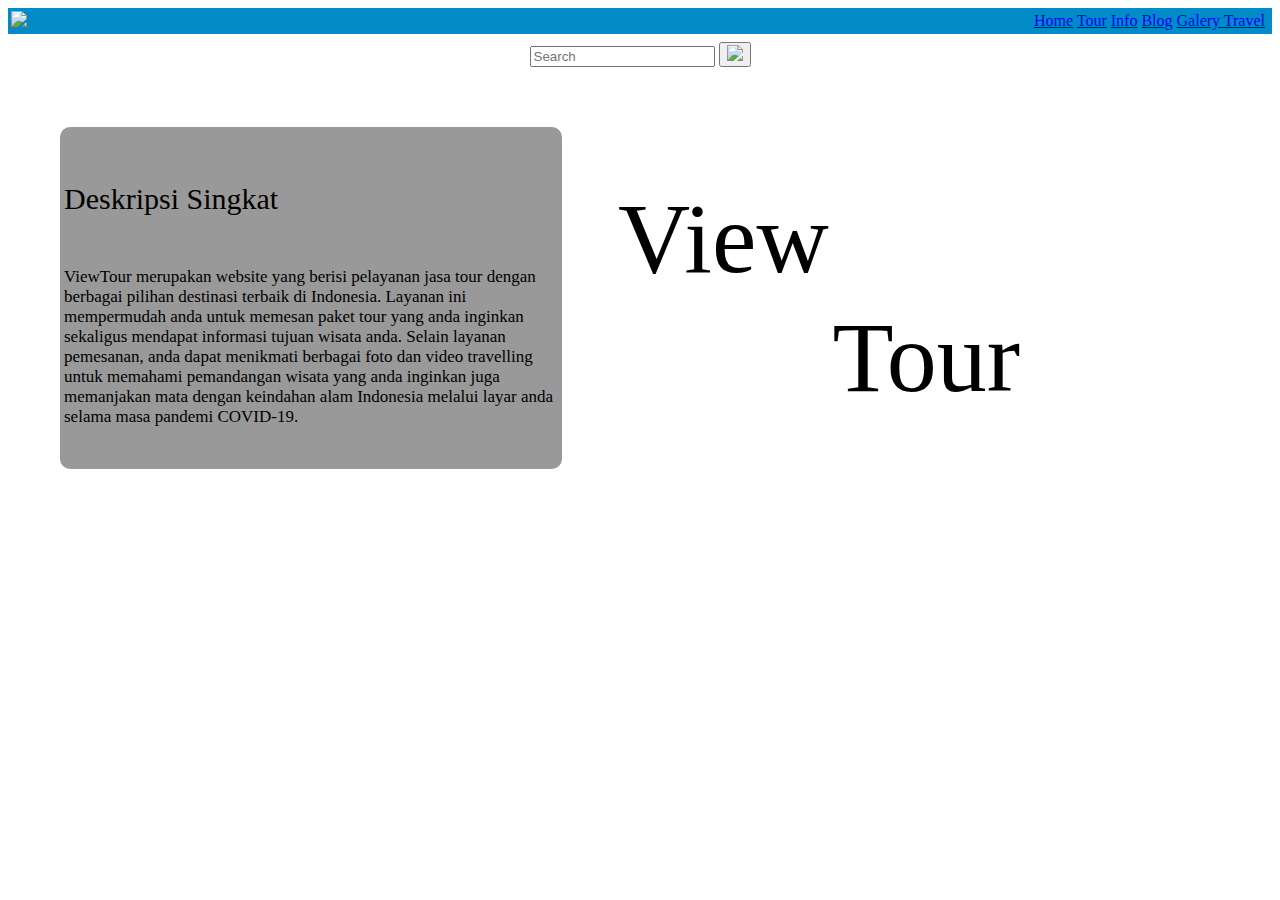
==== index.html @ 8e14ac95 "up" ====
<!DOCTYPE html>
<html lang="en">

<head>
    <meta charset="UTF-8">
    <meta name="viewport" content="width=device-width, initial-scale=1.0">
    <title>ViewTour | Home</title>
    <link rel="stylesheet" type="text/css" href="style.css">
</head>

<body class="bg opacity">
    <div class="row col_12" style="background-color: #018BC7;">
        <table style="width: 100%;">
            <tr>
                <td><img src="gambar/logo.png" class="logo_menu"></td>
                <td>
                    <nav class="navigasi" style="float: right;">
                        <a href="Home.html" class="active">Home</a>
                        <a href="Tour.html">Tour</a>
                        <a href="Info.html">Info</a>
                        <a href="Blog.html">Blog</a>
                        <a href="Galery.html">Galery Travel</a>
                        <a href="Login.html"><img src="gambar/akun.png" style="width: 30px;" alt=""></a>
                    </nav>
                </td>
            </tr>
        </table>
    </div>
</body>

<div class="row col_12">
    <form style="text-align: center; padding: 8px;">
        <div class="search">
            <input type="text" placeholder="Search" required>
            <button type="button"><a href=""><img src="gambar/search.png" ></a></button>
        </div>
    </form>
</div>

<div class="row col_12">
    <table style="padding: 50px;" class="home_conten">
        <tr>
            <td style="background-color: rgba(0,0,0, 0.40); width: 400px; height: 100px; border-radius: 10px; ">
                <table style="width: 500px;">
                    <tr>
                        <td style="font-size: 30px; ">
                            <p>Deskripsi Singkat</p>
                        </td>
                    </tr>
                    <tr>
                        <td style="font-size: 17px; ">
                            <p>ViewTour merupakan website yang berisi pelayanan jasa tour dengan berbagai pilihan destinasi terbaik di Indonesia.
                            Layanan ini mempermudah anda untuk memesan paket tour yang anda inginkan sekaligus mendapat informasi tujuan wisata anda.
                            Selain layanan pemesanan, anda dapat menikmati berbagai foto dan video travelling untuk memahami pemandangan wisata
                            yang anda inginkan juga memanjakan mata dengan keindahan alam Indonesia melalui layar anda selama masa pandemi COVID-19.</p>
                        </td>
                    </tr>
                </table>
            </td>

            <td>
                <table style="font-size: 100px; padding: 50px; width: 500px;">
                    <tr>
                        <td> View </td>
                    </tr>
                    <tr>
                        <td></td>
                        <td>Tour</td>
                    </tr>
                </table>
            </td>
        </tr>
    </table>
</div>

</html>
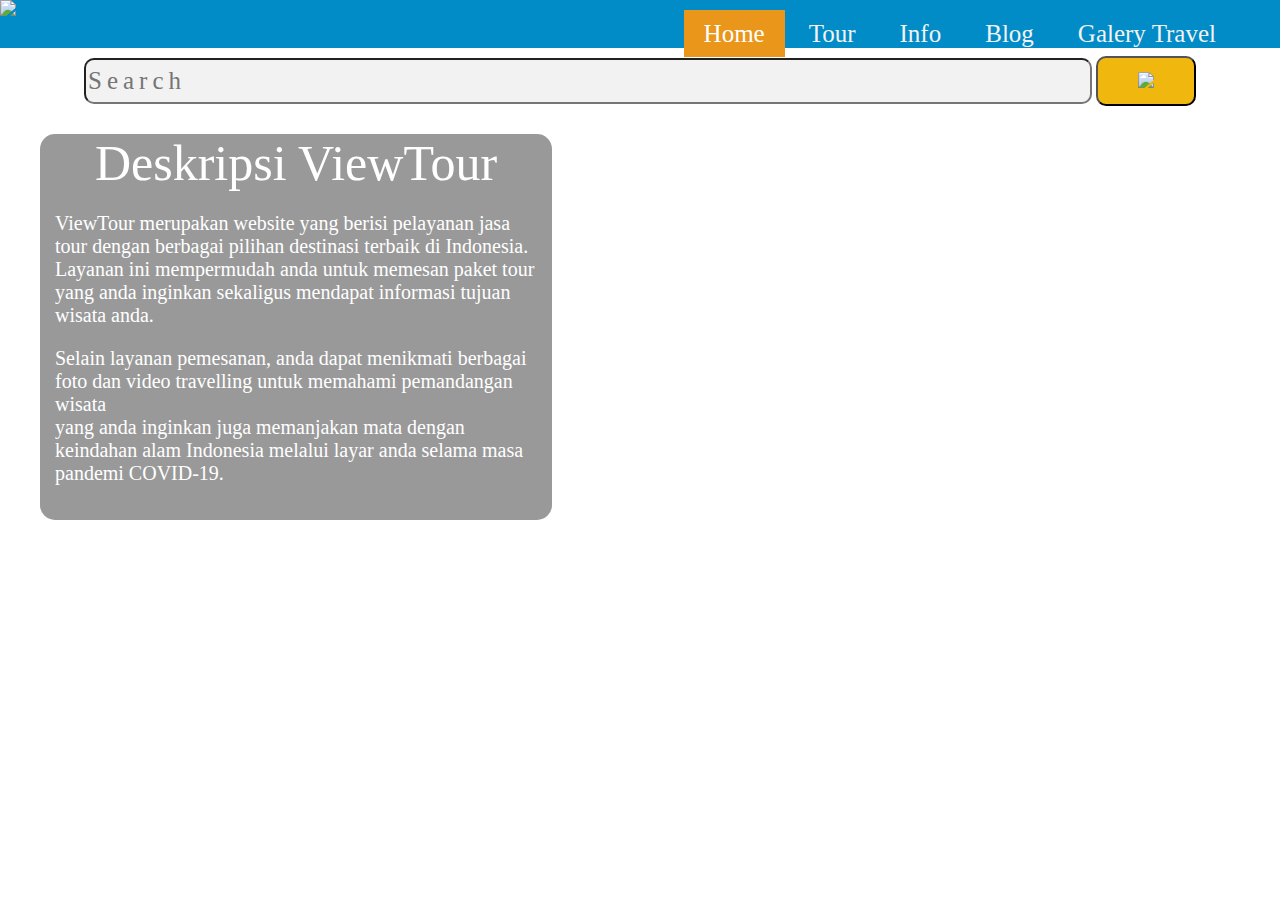
==== commit 682d350d: "Update index.html" ====
--- a/index.html
+++ b/index.html
@@ -8,69 +8,45 @@
     <link rel="stylesheet" type="text/css" href="style.css">
 </head>
 
-<body class="bg opacity">
-    <div class="row col_12" style="background-color: #018BC7;">
-        <table style="width: 100%;">
-            <tr>
-                <td><img src="gambar/logo.png" class="logo_menu"></td>
-                <td>
-                    <nav class="navigasi" style="float: right;">
-                        <a href="Home.html" class="active">Home</a>
-                        <a href="Tour.html">Tour</a>
-                        <a href="Info.html">Info</a>
-                        <a href="Blog.html">Blog</a>
-                        <a href="Galery.html">Galery Travel</a>
-                        <a href="Login.html"><img src="gambar/akun.png" style="width: 30px;" alt=""></a>
-                    </nav>
-                </td>
-            </tr>
-        </table>
+<body class="bg_home">
+    <div class="row_nav" style="background-color: #018BC7;">
+        <div class="logo_menu"><img src=" gambar/logo.png " class="logo_menu "></div>
+        <div class="kotak">
+            <nav style="float: right;">
+                <a href="index.html" class="active kotak">Home</a>
+                <a href="Tour.html" class="kotak">Tour</a>
+                <a href="Info.html" class="kotak">Info</a>
+                <a href="Blog.html" class="kotak">Blog</a>
+                <a href="Galery.html" class="kotak">Galery Travel</a>
+                <a href="Login.html" class="kotak"><img src="gambar/akun.png" style="width: 25px;" alt=""></a>
+            </nav>
+        </div>
     </div>
 </body>
 
-<div class="row col_12">
-    <form style="text-align: center; padding: 8px;">
-        <div class="search">
-            <input type="text" placeholder="Search" required>
-            <button type="button"><a href=""><img src="gambar/search.png" ></a></button>
-        </div>
+<div class="row" style="justify-content: center;">
+    <form class="search" style=" padding: 8px; ">
+        <input type="text " placeholder="Search " required>
+        <button type="button "><a href="Tour.html "><img src="gambar/search.png " ></a></button>
     </form>
 </div>
 
-<div class="row col_12">
-    <table style="padding: 50px;" class="home_conten">
-        <tr>
-            <td style="background-color: rgba(0,0,0, 0.40); width: 400px; height: 100px; border-radius: 10px; ">
-                <table style="width: 500px;">
-                    <tr>
-                        <td style="font-size: 30px; ">
-                            <p>Deskripsi Singkat</p>
-                        </td>
-                    </tr>
-                    <tr>
-                        <td style="font-size: 17px; ">
-                            <p>ViewTour merupakan website yang berisi pelayanan jasa tour dengan berbagai pilihan destinasi terbaik di Indonesia.
-                            Layanan ini mempermudah anda untuk memesan paket tour yang anda inginkan sekaligus mendapat informasi tujuan wisata anda.
-                            Selain layanan pemesanan, anda dapat menikmati berbagai foto dan video travelling untuk memahami pemandangan wisata
-                            yang anda inginkan juga memanjakan mata dengan keindahan alam Indonesia melalui layar anda selama masa pandemi COVID-19.</p>
-                        </td>
-                    </tr>
-                </table>
-            </td>
+<div class="home_conten">
+    <div class="deskripsi">
+        <div style="background-color: rgba(0,0,0, 0.40); border-radius: 15px; padding-left: 15px; padding-right: 15px; padding-bottom: 15px;">
+            <p style="font-family: billion dreams; font-size: 50px; margin: 10px 0px 10px 0px; text-align: center; ">Deskripsi ViewTour</p>
+            <p>ViewTour merupakan website yang berisi pelayanan jasa tour dengan berbagai pilihan destinasi terbaik di Indonesia. <br> Layanan ini mempermudah anda untuk memesan paket tour yang anda inginkan sekaligus mendapat informasi tujuan wisata anda.</p>
+            <p>Selain layanan pemesanan, anda dapat menikmati berbagai foto dan video travelling untuk memahami pemandangan wisata <br> yang anda inginkan juga memanjakan mata dengan keindahan alam Indonesia melalui layar anda selama masa pandemi COVID-19.
+            </p>
+        </div>
+    </div>
 
-            <td>
-                <table style="font-size: 100px; padding: 50px; width: 500px;">
-                    <tr>
-                        <td> View </td>
-                    </tr>
-                    <tr>
-                        <td></td>
-                        <td>Tour</td>
-                    </tr>
-                </table>
-            </td>
-        </tr>
-    </table>
+    <div class="nama_home">
+        <div>View</div>
+        <div style="text-align: center;">Tour</div>
+    </div>
+
 </div>
 
+
 </html>--- a/style.css
+++ b/style.css
@@ -0,0 +1,425 @@
+html,
+body {
+    height: 100%;
+    width: 100%;
+    margin: 0px;
+    padding: 0px;
+}
+
+.row {
+    display: flex;
+    flex-direction: row;
+}
+
+.row_nav {
+    display: flex;
+    flex-direction: row;
+    background-color: #018BC7;
+}
+
+.kotak {
+    flex-direction: row;
+    flex: 1;
+    justify-content: flex-end;
+    width: 100px;
+    padding-top: 20px;
+}
+
+.logo_menu {
+    width: 180px;
+}
+
+.kotak a {
+    color: #f2f2f2;
+    text-align: center;
+    padding: 10px 20px 10px 20px;
+    text-decoration: none;
+    font-family: boba panda;
+    font-size: 25px;
+    vertical-align: middle;
+    margin-left: auto;
+    margin-right: auto;
+}
+
+.kotak a:hover {
+    background-color: #E9961B;
+}
+
+.kotak a.active {
+    background-color: #E9961B;
+    color: white;
+}
+
+.bg_akun {
+    background-image: url("gambar/bg_akun.png");
+    background-size: 100%;
+    background-attachment: fixed;
+    background-repeat: no-repeat;
+}
+
+.bg_home {
+    background-image: url("gambar/bg_home.png");
+    background-size: 100% 100%;
+    background-attachment: fixed;
+    background-repeat: no-repeat;
+}
+
+.bg_tour {
+    background-image: url("gambar/bg_tour.png");
+    background-size: 100%;
+    background-attachment: fixed;
+    background-repeat: repeat;
+}
+
+.bg_blog {
+    background-image: url("gambar/bg_blog.png");
+    background-size: 100%;
+    background-attachment: scroll;
+    background-repeat: no-repeat;
+}
+
+.bg_galery {
+    background-image: url("gambar/bg_galery.png");
+    background-size: 100%;
+    background-attachment: scroll;
+    background-repeat: no-repeat;
+}
+
+.logo_register {
+    width: 301px;
+    height: 129px;
+    display: block;
+    margin-left: auto;
+    margin-right: auto;
+}
+
+.logo_login {
+    width: 399px;
+    height: 170px;
+    display: block;
+    margin-left: auto;
+    margin-right: auto;
+}
+
+.container_register {
+    border-radius: 20px;
+    background-color: #FFFFFF;
+    height: 390px;
+    width: 640px;
+    padding: 8px;
+    margin: 10px;
+}
+
+.container_login {
+    display: flex;
+    flex-direction: column;
+    justify-content: center;
+    border-radius: 20px;
+    background-color: #FFFFFF;
+    height: 270px;
+    width: 350px;
+    margin: 20px;
+}
+
+.font {
+    font-family: boba Panda;
+    color: black;
+    font-size: 19px;
+}
+
+.input_register {
+    border-radius: 10px;
+    border-color: #707070;
+    height: 25px;
+    width: 275px;
+    padding-left: 15px;
+    font-family: boba panda;
+    font-size: 15px;
+    color: #7F7F7F;
+}
+
+.label_login {
+    border-radius: 12px;
+    border-color: #707070;
+    height: 29px;
+    width: 170px;
+    padding-left: 15px;
+    font-family: boba panda;
+    font-size: 16px;
+    color: #7F7F7F;
+}
+
+.center {
+    vertical-align: middle;
+    text-align: center;
+    display: block;
+    margin-left: auto;
+    margin-right: auto;
+}
+
+.right {
+    vertical-align: middle;
+    text-align: right;
+    float: right;
+    display: block;
+    margin-left: auto;
+    margin-right: auto;
+}
+
+.logo_username_pw {
+    width: 64px;
+    vertical-align: middle;
+    text-align: center;
+}
+
+.button_submit button {
+    border-radius: 13px;
+    border-color: #707070;
+    background-color: #F0B70E;
+    text-align: center;
+    width: 100px;
+}
+
+.button_submit a {
+    color: black;
+    text-align: center;
+    text-decoration: none;
+    font-family: boba panda;
+    font-size: 25px;
+    vertical-align: middle;
+    margin-left: auto;
+    margin-right: auto;
+    display: inline-block;
+}
+
+.side_navigation {
+    float: left;
+    width: 300px;
+}
+
+.side_navigation button {
+    display: block;
+    background-color: inherit;
+    color: #6E6E6E;
+    border: none;
+    outline: none;
+    text-align: left;
+    cursor: pointer;
+    font-family: boba panda;
+    font-size: 25px;
+    padding: 30px;
+}
+
+.side_navigation button.active {
+    color: #F0B70E;
+}
+
+.side_navigation button:hover {
+    color: #E9961B;
+}
+
+.conten_akun {
+    display: flex;
+    flex-direction: row;
+    float: left;
+    background-color: white;
+    font-family: boba panda;
+    font-size: 20px;
+    color: #6E6E6E;
+    float: 1;
+    padding: 20px;
+    padding-left: 40px;
+    word-spacing: 10px;
+}
+
+.data_akun {
+    color: black;
+    padding-left: 40px;
+}
+
+.search input {
+    width: 1000px;
+    height: 40px;
+    background-color: #f2f2f2;
+    border-radius: 10px;
+    vertical-align: middle;
+    font-family: boba panda;
+    font-size: 25px;
+    letter-spacing: 5px;
+    color: #6E6E6E;
+}
+
+.search button {
+    background-color: #F0B70E;
+    height: 50px;
+    width: 100px;
+    border-radius: 10px;
+    vertical-align: middle;
+    text-align: center;
+}
+
+.home_conten {
+    display: flex;
+    flex-direction: row;
+}
+
+.deskripsi {
+    color: white;
+    font-family: boba panda;
+    font-size: 20px;
+    width: 40%;
+    padding: 0px 30px 0px 30px;
+    margin: 10px;
+}
+
+.nama_home {
+    font-family: billion dreams;
+    font-size: 150px;
+    color: white;
+    flex: 1;
+}
+
+.option select {
+    width: 350px;
+    height: 50px;
+    border-radius: 8px;
+    background-color: #ECF2F4;
+    font-family: boba panda;
+    color: #76797A;
+    font-size: 20px;
+    padding-left: 10px;
+}
+
+.tour img {
+    width: 300px;
+    height: 200px;
+}
+
+.tour {
+    background-color: #00000008;
+    width: 320px;
+    height: 280px;
+    text-align: center;
+    font-family: boba panda;
+    font-size: 23px;
+    letter-spacing: 1px;
+    padding: 20px;
+    border-radius: 10px;
+}
+
+.tour a {
+    text-align: center;
+    font-family: boba panda;
+    font-size: 23px;
+    letter-spacing: 1px;
+    text-decoration: none;
+    color: black;
+}
+
+.tour a:hover {
+    color: rgba(0, 0, 0, 0.185);
+}
+
+.lokasi,
+.lokasi img,
+.lokasi a {
+    text-align: left;
+    font-family: boba panda;
+    font-size: 20px;
+    letter-spacing: 0px;
+    color: #4C4C4C;
+    height: 20px;
+    margin: 0px;
+}
+
+.harga header {
+    padding-top: 30px;
+    width: 100%;
+    height: 100%;
+    color: rgb(0, 0, 0);
+    font-family: boba panda;
+    font-size: 50px;
+}
+
+.info_harga {
+    text-align: center;
+    font-family: boba panda;
+    font-size: 40px;
+    letter-spacing: 0px;
+    color: #000000;
+    padding: 20px;
+    flex: 2;
+}
+
+.cek_harga {
+    background-color: #03A0EF;
+    border-radius: 15px;
+    font-family: boba panda;
+    font-size: 20px;
+    letter-spacing: 1px;
+    color: white;
+    margin: 20px;
+    width: 380px;
+    height: 320px;
+}
+
+.cek_harga input {
+    width: 150px;
+    background-color: white;
+    border-radius: 7px;
+    height: 30px;
+}
+
+.cek_harga label {
+    font-size: 20px;
+}
+
+.blog {
+    text-align: left;
+    font-family: boba panda;
+    font-size: 23px;
+    letter-spacing: 1px;
+    padding: 20px 20px 20px 20px;
+    border-radius: 10px;
+    background-color: white;
+    display: flex;
+    flex-direction: row;
+    flex-wrap: wrap;
+}
+
+.blog img {
+    width: 200px;
+    height: 100%;
+    padding-right: 20px;
+}
+
+.info {
+    width: 538px;
+    text-align: center;
+    font-family: boba panda;
+    font-size: 23px;
+    letter-spacing: 1px;
+    padding: 30px;
+    border-radius: 10px;
+}
+
+.info td {
+    padding: 10px 50px 10px 50px;
+}
+
+.info img {
+    width: 100%;
+}
+
+.info a {
+    text-align: center;
+    font-family: boba panda;
+    font-size: 23px;
+    letter-spacing: 1px;
+    text-decoration: none;
+    color: black;
+}
+
+.info a:hover {
+    color: rgba(0, 0, 0, 0.185);
+}